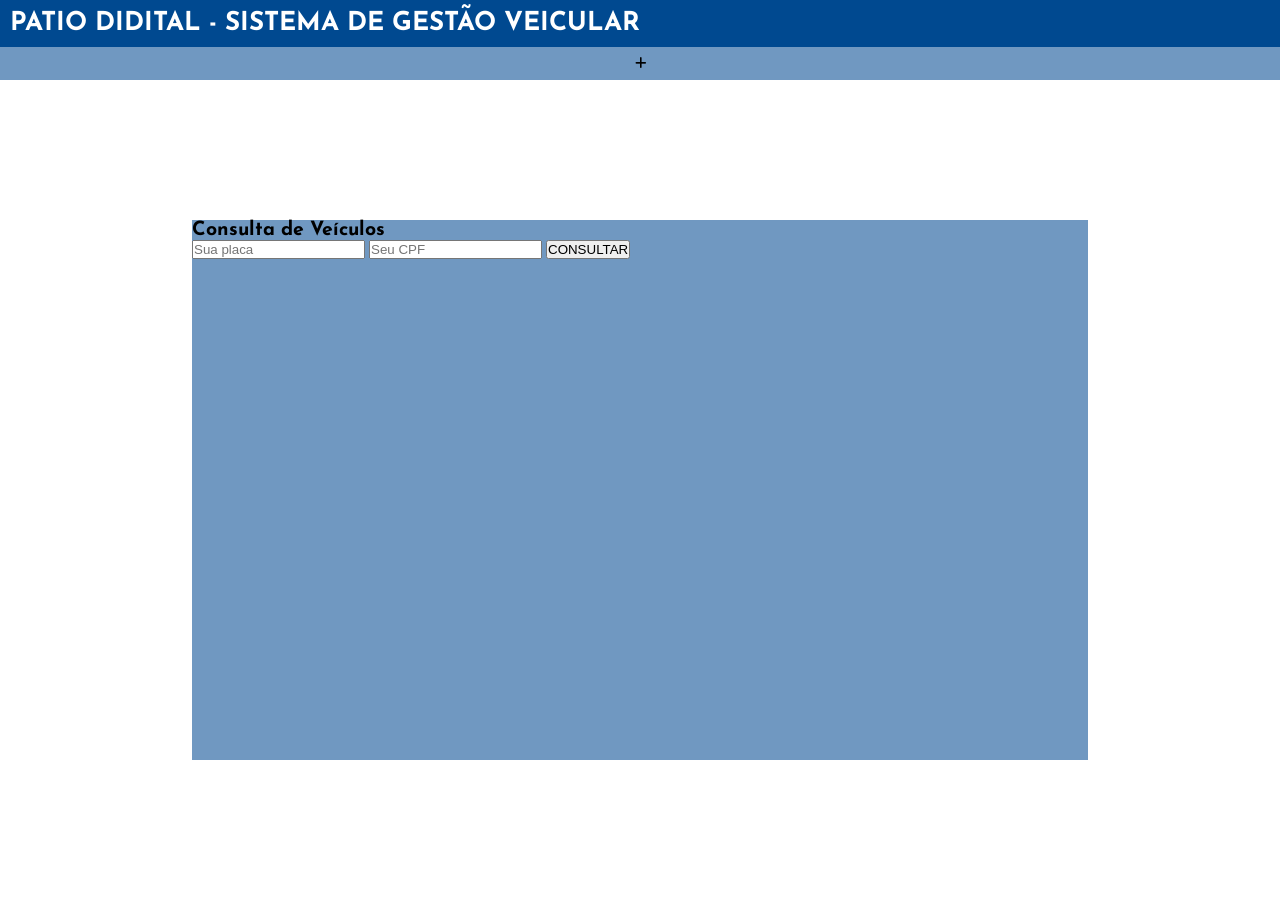
==== index.html @ 30512d84 "comeco do site" ====
<!DOCTYPE html>
<html lang="pt-br">
<head>
    <meta charset="UTF-8">
    <meta name="viewport" content="width=device-width, initial-scale=1.0">
    <link rel="stylesheet" href="css/style.css">
    <link rel="preconnect" href="https://fonts.googleapis.com">
    <link rel="preconnect" href="https://fonts.gstatic.com" crossorigin>
    <link href="https://fonts.googleapis.com/css2?family=Josefin+Sans:ital,wght@0,100..700;1,100..700&display=swap" rel="stylesheet">
    <head>
    <link rel="stylesheet" href="https://cdnjs.cloudflare.com/ajax/libs/font-awesome/6.5.0/css/all.min.css">
</head>
    <title>PRF - PATIO DIGITAL</title>
</head>
<body>
    <header>
        <h1>PATIO DIDITAL - SISTEMA DE GESTÃO VEICULAR</h1>

    </header>
    <nav>
        <i class="fa-solid fa-plus"></i>
    </nav>

    <div id="card">
        <h2>Consulta de Veículos</h2>

        <div class="inputs">
            <input type="text" id="placa" placeholder="Sua placa">
            <input type="text" id="cpf" placeholder="Seu CPF">
            <button onclick="consultarVeiculo()">CONSULTAR</button>
        </div>
    </div>

</body>
</html>
---- css/style.css ----
@charset "UTF-8";   

:root {
    --color-back: #004990;
    --color-back-semi : #0048908f;

}

*{
    margin: 0;
    padding: 0;
    box-sizing: border-box;
}

body {
    display: flex;
    flex-direction: column;
    font-family: "Josefin Sans" , sans-serif;
    font-size: small;
    height: 100dvh;
}
html {
    height: 100dvh;
}

header{
    background-color: var(--color-back);
    color: white;
    padding: 10px;
}

nav{
    display: flex;
    justify-content: center;
    background-color:var(--color-back-semi) ;
    padding: 10px;
}

#card{
    display: flex;
    flex-direction: column;
    width: 70%;
    height: 60%;
    background-color: var(--color-back-semi);
    margin: auto;
}
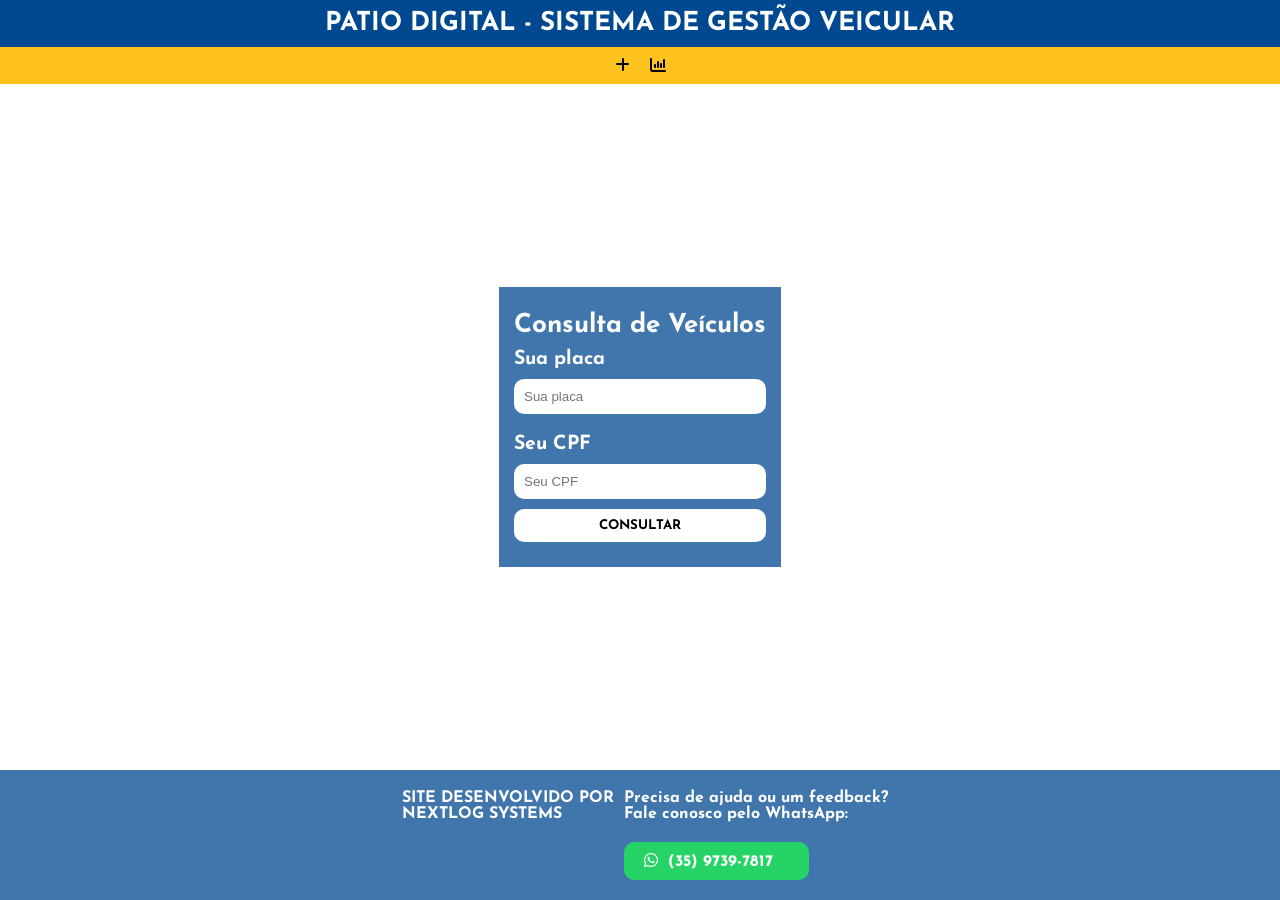
==== commit ed450462: "arrumando a dashboard" ====
--- a/index.html
+++ b/index.html
@@ -7,29 +7,50 @@
     <link rel="preconnect" href="https://fonts.googleapis.com">
     <link rel="preconnect" href="https://fonts.gstatic.com" crossorigin>
     <link href="https://fonts.googleapis.com/css2?family=Josefin+Sans:ital,wght@0,100..700;1,100..700&display=swap" rel="stylesheet">
-    <head>
     <link rel="stylesheet" href="https://cdnjs.cloudflare.com/ajax/libs/font-awesome/6.5.0/css/all.min.css">
-</head>
     <title>PRF - PATIO DIGITAL</title>
 </head>
 <body>
     <header>
-        <h1>PATIO DIDITAL - SISTEMA DE GESTÃO VEICULAR</h1>
-
+        <h1>PATIO DIGITAL - SISTEMA DE GESTÃO VEICULAR</h1>
     </header>
     <nav>
-        <i class="fa-solid fa-plus"></i>
+        <a href="login.html"><i class="fa-solid fa-plus"></i></a>
+        <a href="dashboard.html"><i class="fa-solid fa-chart-column"></i></a>
     </nav>
 
-    <div id="card">
-        <h2>Consulta de Veículos</h2>
+    <div class="card">
+        <div class="cards">
+            <h1>Consulta de Veículos</h1>
 
-        <div class="inputs">
-            <input type="text" id="placa" placeholder="Sua placa">
-            <input type="text" id="cpf" placeholder="Seu CPF">
-            <button onclick="consultarVeiculo()">CONSULTAR</button>
+            <div class="inputs">
+
+                <h2>Sua placa</h2>
+                <input type="text" id="placa" placeholder="Sua placa">
+
+                <h2>Seu CPF</h2>
+                <input type="text" id="cpf" placeholder="Seu CPF">
+
+                <button onclick="consultarVeiculo()">CONSULTAR</button>
+
+            </div>
         </div>
     </div>
 
+    <footer>
+        <div class="empresa">
+            <p>SITE DESENVOLVIDO POR <br> NEXTLOG SYSTEMS</p>
+        </div>
+        <div class="container-whats">
+            <p>Precisa de ajuda ou um feedback? <br> Fale conosco pelo WhatsApp:</p>
+            <div class="whats">
+                <a href="https://wa.me/55999887766" target="_blank">
+                    <i class="fa-brands fa-whatsapp"></i>(35) 9739-7817
+                </a>
+            </div>
+        </div>
+    </footer>
+
+<script src="js/script.js"></script>
 </body>
 </html>
--- a/css/style.css
+++ b/css/style.css
@@ -2,7 +2,7 @@
 
 :root {
     --color-back: #004990;
-    --color-back-semi : #0048908f;
+    --color-back-semi : #004890bf;
 
 }
 
@@ -27,20 +27,186 @@
     background-color: var(--color-back);
     color: white;
     padding: 10px;
+    text-align: center;
 }
 
 nav{
+    color: black;
     display: flex;
     justify-content: center;
-    background-color:var(--color-back-semi) ;
-    padding: 10px;
-}
-
-#card{
-    display: flex;
-    flex-direction: column;
-    width: 70%;
-    height: 60%;
+    background-color:#FFC21F ;
+    padding: 10px;
+}
+
+a {
+    text-decoration: none;
+    color: black;
+}
+
+i{
+    font-size: 1rem;
+    margin: 0 10px;
+}
+
+.card{
+    color: white;
+    display: flex;
+    flex-direction: column;
+    justify-content: center;
+    align-items: center;
     background-color: var(--color-back-semi);
     margin: auto;
+    padding: 15px;
+}
+
+.consulta-card{
+    margin-top: 10px;
+    padding: 20px;
+
+}
+
+.card h1 {
+    margin-top: 10px;
+}
+
+.inputs{
+    display: flex;
+    flex-direction: column;
+    gap: 10px;
+}
+
+.inputs > h2 {
+    margin-top: 10px;
+}
+
+input{
+    padding: 10px;
+    border-radius: 10px;
+    border: none;
+}
+
+input:focus {
+    background-color: rgba(238, 238, 238, 0.94);
+    border: none;
+    transition: .3s ease;
+}
+
+button {
+    font-family:"Josefin Sans" , sans-serif ;
+    border: none;
+    padding: 10px;
+    border-radius: 10px;
+    font-weight: bolder;
+    background-color: white;
+    margin-bottom: 10px;
+}
+
+button:hover{
+    background-color: #FFC21F;
+    transition: .3s ease;
+}
+
+table{
+width:100%;
+border-collapse: collapse;
+}
+
+th, td{
+border:1px solid #ccc;
+padding:10px;
+text-align:left;
+}
+
+th{
+background:#3f6f9e;
+color:white;
+}
+
+.card-dash{
+    display: flex;
+}
+
+.cards-board{
+    width: 140px;
+    display: flex;
+    flex-direction: column;
+    align-items: center;
+    background-color: var(--color-back);
+    margin: 5px;
+    padding: 10px;
+    text-align: center;
+}
+
+#icon{
+    font-weight: bolder;
+    font-size: 2.5rem;
+    margin: 5px;
+}
+
+.cards-board h3 {
+    font-size: 1rem;
+}
+
+.cards-board p {
+    margin: 5px;
+    font-size: 1.5rem;
+}
+
+#veiculosPatio{
+ background: linear-gradient(180deg, #3F82D8, #2F6DB3);
+}
+
+#veiculosLiberados{
+    background: linear-gradient(180deg, #66BB6A, #43A047);
+}
+
+#valorArrecadado{ 
+    background: linear-gradient(180deg, #FFA726, #EF6C00);
+}
+
+#totalApreensoes {
+    background: linear-gradient(180deg, #7E6EDC, #5B4FCF);
+}
+
+footer{
+    background-color: var(--color-back-semi);
+    display: flex;
+    justify-content: center;
+    padding: 10px;
+    color: white;
+    font-weight: bolder;
+    font-size: 1rem;
+}
+
+.container-whats{
+    margin: 10px 0;
+    display: flex;
+    flex-direction: column;
+    gap: 20px;
+}
+
+.whats {
+    width: 70%;
+    display: flex;
+    justify-content: flex-start;
+    padding: 10px;
+    background-color: #25D366;
+    color: white;
+    border-radius: 10px;
+    text-decoration: none;
+    font-weight: bold;
+}
+
+.whats a{
+    color: white;
+}
+
+.empresa{
+    margin: 10px;
+}
+
+@media (max-width: 448px) {
+    .whats{
+       width: 100%;
+    }
 }
